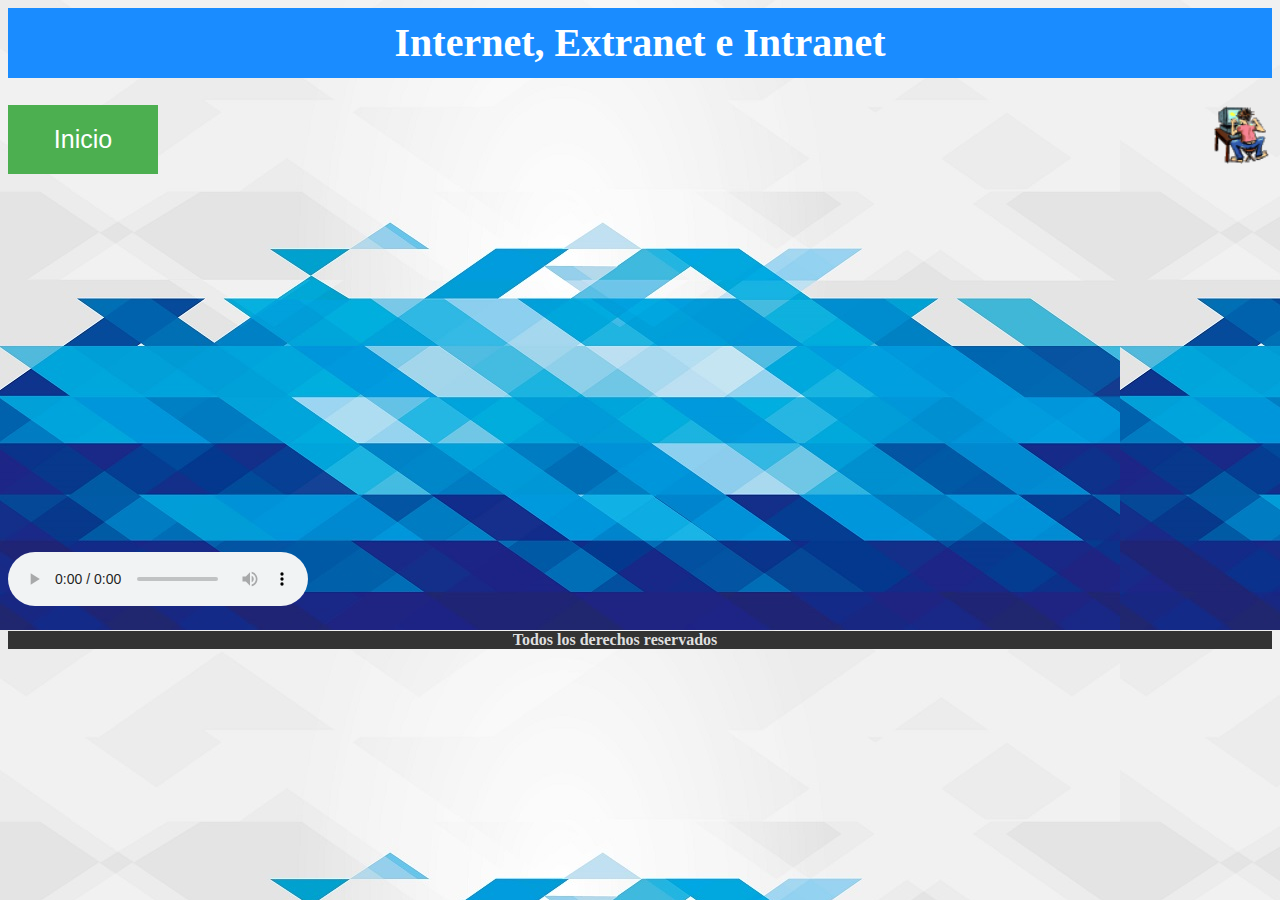
==== index.html @ c02101fb "Primer commit de pagina web" ====
<!DOCTYPE html>
<html lang="es">
   <head>
    <link rel="shortcut icon" type="image/png" href="imagenes/home.png">
     <meta charset="iso-8859-1">
      <title>P�gina web de internet</title>
      
      <link rel="stylesheet" href="css/estilohome.css">

</head>

<body background="imagenes/eee.jpg">

    <header> 
     
<div class="header">
<h1>Internet, Extranet e Intranet</h1>
</div>

    </header>

 <img src="imagenes/programming.gif" alt="Computer man" object align="right" style="width:60px;height:60px;">  


<div class="dropdown">
  <button class="dropbtn">Inicio</button>
  <div class="dropdown-content">
   <a href="internet.html">INTERNET</a>
   <a href="extranet.html">EXTRANET</a>
   <a href="intranet.html">INTRANET</a>
  </div>
</div>

<br/><br/><br/><br/><br/><br/><br/><br/><br/><br/><br/> <br/><br/><br/><br/><br/>  
<br/> 
<br/> 
<br/>   
<br/> 
<br/> 
<br/> 
      <audio controls autoplay>
           <source src="audios/wigle.mp3" type="audio/mp3">
      </audio>
          
     
    
     <footer> <h4>Todos los derechos reservados</h4> </footer>



</article>
</body>
</html>
---- css/estilohome.css ----
h1{
font-family:calibri;
font-size:40px;
color:#FFFFFF;
text-align: center;
line-height:70px;
margin-top:0px;
}



.dropbtn {

    background-color: #4CAF50;
    color: white;
    padding: 20px;
    width: 150px;
    font-size: 25px;
    border: none;
    cursor: pointer;
  
}

.dropdown {
    position: relative;
    display: inline-block;
}

.dropdown-content {
    display: none;
    position: absolute;
    background-color: #f9f9f9;
    min-width: 160px;
    box-shadow: 0px 8px 16px 0px rgba(0,0,0,0.2);
}

.dropdown-content a {
    color: black;
    padding: 12px 16px;
    text-decoration: none;
    display: block;
}

.dropdown-content a:hover {background-color: #f1f1f1}

.dropdown:hover .dropdown-content
 {
    display: block;
}

.dropdown:hover .dropbtn
 {
    background-color: #3e8e41;
}


.header {
    background-color: #1a8cff;
    color: #ffffff;
    padding: 0px;
}



footer{

  text-align:center;
  color:#dfdfdf;
  padding-right:50px;
  background:#333;
}
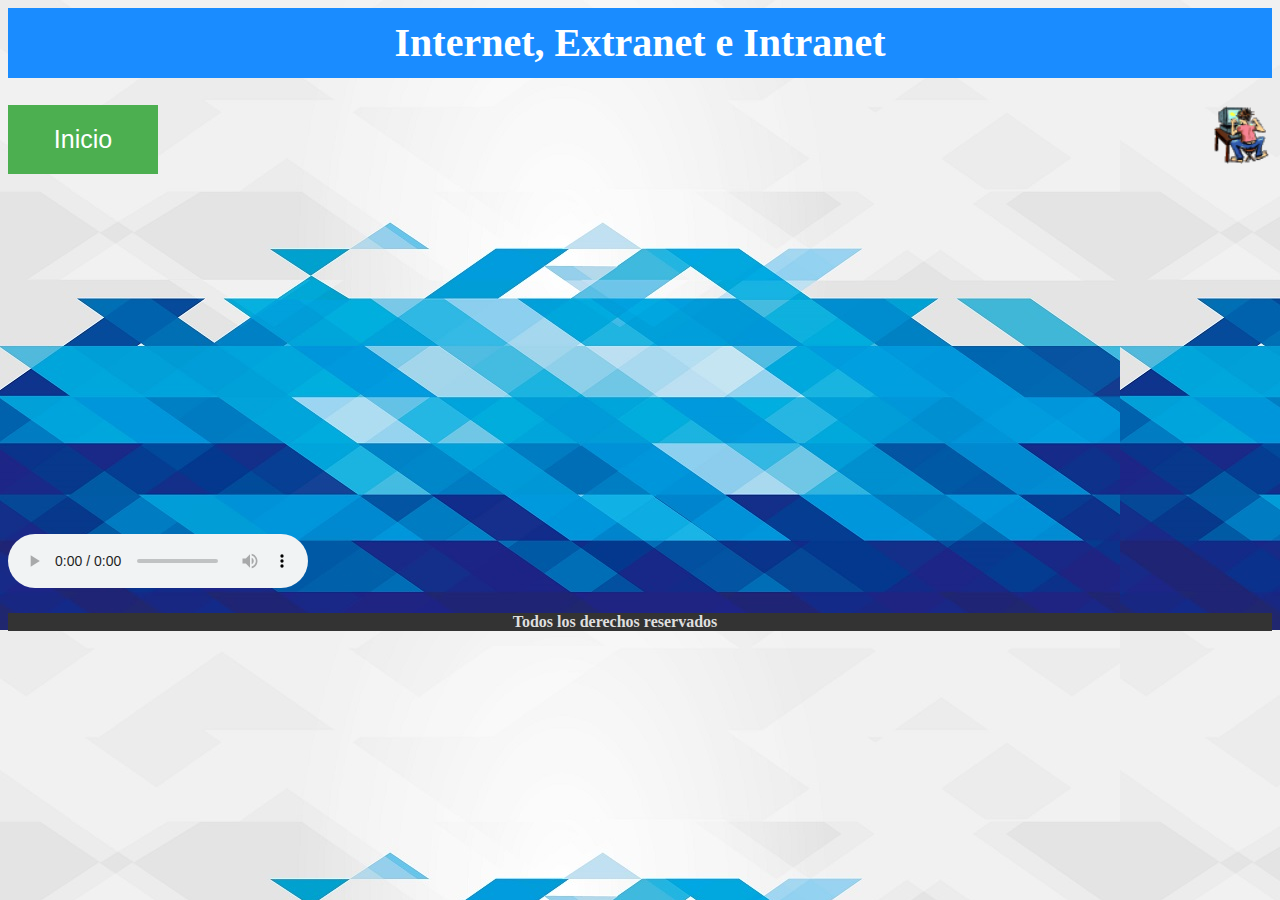
==== commit 923ffe7c: "SE AGREGO CAMPO" ====
--- a/index.html
+++ b/index.html
@@ -37,7 +37,7 @@
 <br/>   
 <br/> 
 <br/> 
-<br/> 
+ 
       <audio controls autoplay>
            <source src="audios/wigle.mp3" type="audio/mp3">
       </audio>
